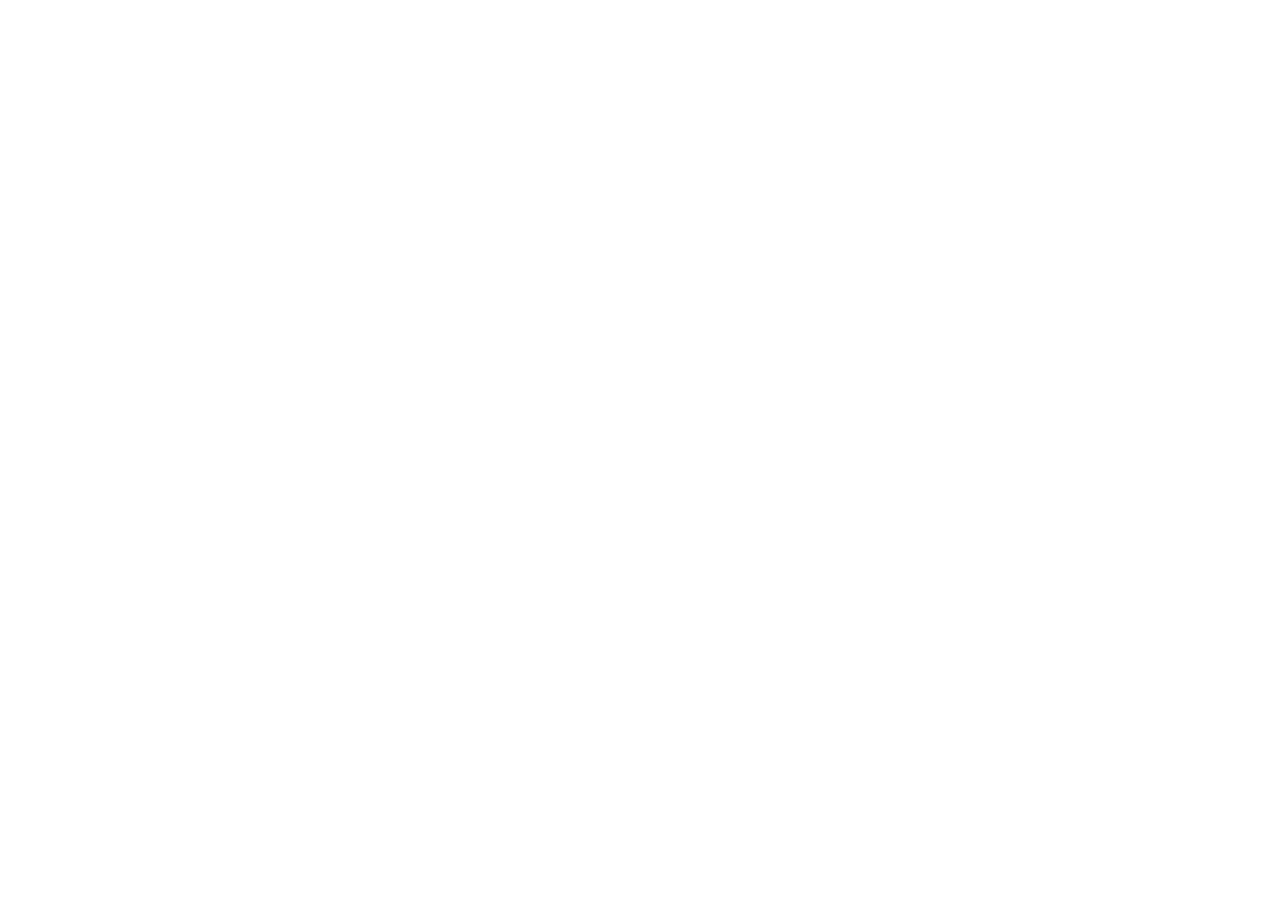
==== index.html @ 7b3025f6 "task snapshot 1a7c3b92-48b4-47d9-9504-41b177301d78" ====
<!doctype html>
<html lang="zh-CN">
  <head>
    <meta charset="UTF-8" />
    <meta name="viewport" content="width=device-width, initial-scale=1.0" />
    <title>coder-app-name</title>
    <link
      rel="stylesheet"
      href="https://cdnjs.cloudflare.com/ajax/libs/font-awesome/6.4.0/css/all.min.css"
    />
    <style>
      /* 内联样式确保主题色立即生效，避免闪烁 */
      html,
      body {
        margin: 0;
        padding: 0;
        width: 100%;
        height: 100%;
      }
      html.light,
      html.light body {
        background-color: #ffffff !important;
        color: #000000;
      }
      html.dark,
      html.dark body {
        background-color: #1a1a1a !important;
        color: #ffffff;
      }
    </style>
    <script>
      // 在 React 加载前立即设置主题，避免闪烁
      (function () {
        const isInIframe = window.self !== window.top;

        function applyThemeToDOM(theme) {
          document.documentElement.classList.remove("light", "dark");
          document.documentElement.classList.add(theme);
          document.documentElement.setAttribute("data-theme", theme);
        }

        if (isInIframe) {
          // 监听父窗口主动推送的主题消息
          window.addEventListener("message", function (event) {
            if (event.data && typeof event.data.theme === "string") {
              const theme = event.data.theme;
              if (theme === "light" || theme === "dark") {
                applyThemeToDOM(theme);
              }
            }
          });
        } else {
          // 非 iframe 环境，使用默认 light 主题
          applyThemeToDOM("light");
        }
      })();
    </script>
      <script>
      (function () {
        if (window.self === window.top) return;
        var reported = {};
        window.addEventListener("error", function (event) {
          // 资源加载失败的 error 事件没有 message，此处仅上报 JS 运行时错误
          if (!event || !event.message) return;
          var key =
            event.message + "|" + (event.filename || "") + "|" + (event.lineno || 0);
          if (reported[key]) return; // 相同错误只上报一次，避免渲染循环刷屏
          reported[key] = true;
          try {
            window.parent.postMessage(
              {
                type: "sandbox-runtime-error",
                payload: {
                  message: String(event.message).slice(0, 500),
                  filename: event.filename || "",
                  lineno: event.lineno || 0,
                  colno: event.colno || 0,
                  stack:
                    event.error && event.error.stack
                      ? String(event.error.stack).slice(0, 2000)
                      : ""
                }
              },
              "*"
            );
          } catch (e) {
            /* 上报失败不影响页面运行 */
          }
        });
      })();
    </script>
  </head>
  <body>
    <div id="root"></div>
    <script type="module" src="/src/main.jsx"></script>
  </body>
</html>
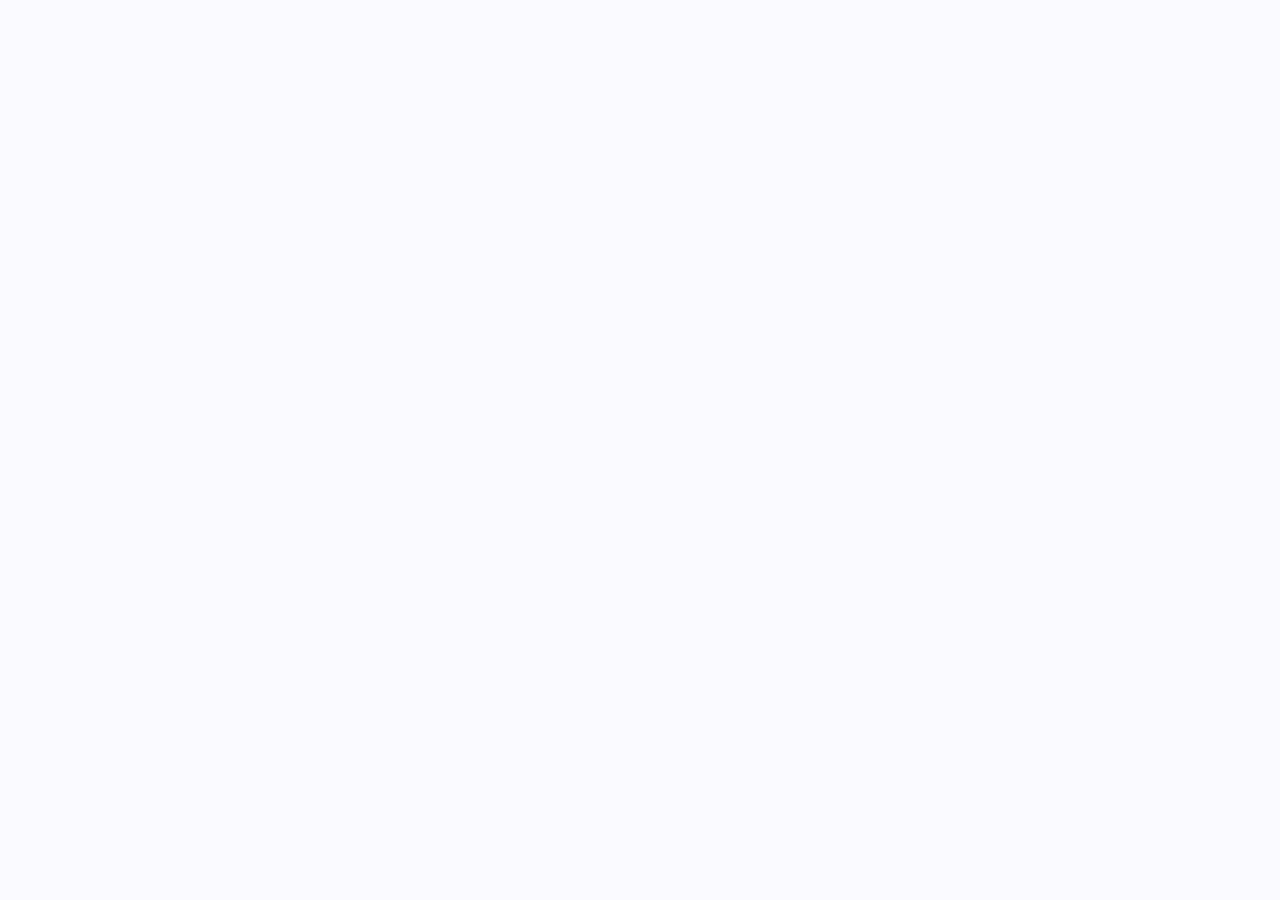
==== commit 9db972b6: "task snapshot 1a7c3b92-48b4-47d9-9504-41b177301d78" ====
--- a/index.html
+++ b/index.html
@@ -1,97 +1,22 @@
 <!doctype html>
-<html lang="zh-CN">
+<html lang="fa" dir="rtl">
   <head>
     <meta charset="UTF-8" />
-    <meta name="viewport" content="width=device-width, initial-scale=1.0" />
-    <title>coder-app-name</title>
-    <link
-      rel="stylesheet"
-      href="https://cdnjs.cloudflare.com/ajax/libs/font-awesome/6.4.0/css/all.min.css"
-    />
+    <meta name="viewport" content="width=device-width, initial-scale=1.0, maximum-scale=1.0, user-scalable=no" />
+    <meta name="theme-color" content="#FAFAFF" />
+    <meta name="apple-mobile-web-app-capable" content="yes" />
+    <meta name="apple-mobile-web-app-status-bar-style" content="default" />
+    <title>هویار | دستیار تصمیم هوای بعدازظهر</title>
+    <link rel="preconnect" href="https://fonts.googleapis.com" />
+    <link rel="preconnect" href="https://fonts.gstatic.com" crossorigin />
+    <link href="https://fonts.googleapis.com/css2?family=Inter:wght@400;500;600;700&display=swap" rel="stylesheet" />
     <style>
-      /* 内联样式确保主题色立即生效，避免闪烁 */
-      html,
-      body {
-        margin: 0;
-        padding: 0;
-        width: 100%;
-        height: 100%;
-      }
-      html.light,
-      html.light body {
-        background-color: #ffffff !important;
-        color: #000000;
-      }
-      html.dark,
-      html.dark body {
-        background-color: #1a1a1a !important;
-        color: #ffffff;
-      }
+      html, body { margin: 0; padding: 0; width: 100%; height: 100%; }
+      body { background-color: #FAFAFF; font-family: 'Inter', system-ui, sans-serif; }
     </style>
-    <script>
-      // 在 React 加载前立即设置主题，避免闪烁
-      (function () {
-        const isInIframe = window.self !== window.top;
-
-        function applyThemeToDOM(theme) {
-          document.documentElement.classList.remove("light", "dark");
-          document.documentElement.classList.add(theme);
-          document.documentElement.setAttribute("data-theme", theme);
-        }
-
-        if (isInIframe) {
-          // 监听父窗口主动推送的主题消息
-          window.addEventListener("message", function (event) {
-            if (event.data && typeof event.data.theme === "string") {
-              const theme = event.data.theme;
-              if (theme === "light" || theme === "dark") {
-                applyThemeToDOM(theme);
-              }
-            }
-          });
-        } else {
-          // 非 iframe 环境，使用默认 light 主题
-          applyThemeToDOM("light");
-        }
-      })();
-    </script>
-      <script>
-      (function () {
-        if (window.self === window.top) return;
-        var reported = {};
-        window.addEventListener("error", function (event) {
-          // 资源加载失败的 error 事件没有 message，此处仅上报 JS 运行时错误
-          if (!event || !event.message) return;
-          var key =
-            event.message + "|" + (event.filename || "") + "|" + (event.lineno || 0);
-          if (reported[key]) return; // 相同错误只上报一次，避免渲染循环刷屏
-          reported[key] = true;
-          try {
-            window.parent.postMessage(
-              {
-                type: "sandbox-runtime-error",
-                payload: {
-                  message: String(event.message).slice(0, 500),
-                  filename: event.filename || "",
-                  lineno: event.lineno || 0,
-                  colno: event.colno || 0,
-                  stack:
-                    event.error && event.error.stack
-                      ? String(event.error.stack).slice(0, 2000)
-                      : ""
-                }
-              },
-              "*"
-            );
-          } catch (e) {
-            /* 上报失败不影响页面运行 */
-          }
-        });
-      })();
-    </script>
   </head>
   <body>
     <div id="root"></div>
-    <script type="module" src="/src/main.jsx"></script>
+    <script type="module" src="/src/main.tsx"></script>
   </body>
 </html>
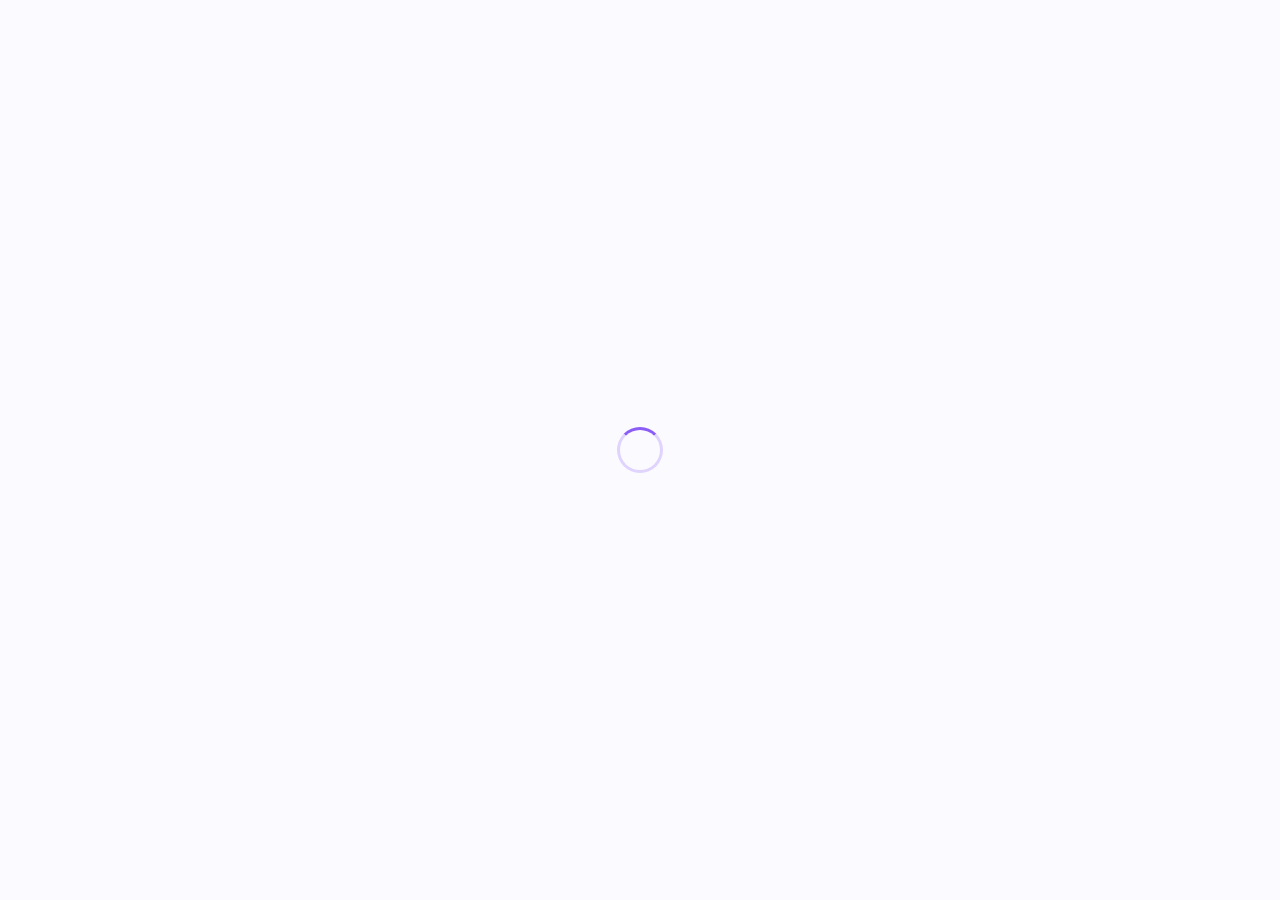
==== commit 76b43220: "task snapshot 74421500-49d1-433e-8a6d-ef9d684e9098" ====
--- a/index.html
+++ b/index.html
@@ -2,21 +2,48 @@
 <html lang="fa" dir="rtl">
   <head>
     <meta charset="UTF-8" />
-    <meta name="viewport" content="width=device-width, initial-scale=1.0, maximum-scale=1.0, user-scalable=no" />
-    <meta name="theme-color" content="#FAFAFF" />
+    <meta name="viewport" content="width=device-width, initial-scale=1.0, viewport-fit=cover, maximum-scale=1.0, user-scalable=no" />
+    
+    <!-- Primary Meta Tags -->
+    <title>اسکای‌چی | دستیار تصمیم هوای بعدازظهر</title>
+    <meta name="title" content="اسکای‌چی | دستیار تصمیم هوای بعدازظهر" />
+    <meta name="description" content="بگو امروز کِی و چی بپوشم، نه اینکه دما چنده. دستیار هوشمند هواشناسی برای ساکنان قرچک." />
+    
+    <!-- Theme Color -->
+    <meta name="theme-color" content="#8B5CF6" />
     <meta name="apple-mobile-web-app-capable" content="yes" />
-    <meta name="apple-mobile-web-app-status-bar-style" content="default" />
-    <title>هویار | دستیار تصمیم هوای بعدازظهر</title>
+    <meta name="apple-mobile-web-app-status-bar-style" content="black-translucent" />
+    <meta name="apple-mobile-web-app-title" content="اسکای‌چی" />
+    
+    <!-- PWA Manifest -->
+    <link rel="manifest" href="/manifest.json" />
+    
+    <!-- Icons -->
+    <link rel="icon" type="image/svg+xml" href="/favicon.svg" />
+    <link rel="apple-touch-icon" href="/icons/icon.svg" />
+    
+    <!-- Fonts -->
     <link rel="preconnect" href="https://fonts.googleapis.com" />
     <link rel="preconnect" href="https://fonts.gstatic.com" crossorigin />
-    <link href="https://fonts.googleapis.com/css2?family=Inter:wght@400;500;600;700&display=swap" rel="stylesheet" />
+    <link href="https://fonts.googleapis.com/css2?family=Inter:wght@300;400;500;600;700&family=Vazirmatn:wght@300;400;500;600;700&display=swap" rel="stylesheet" />
+    
+    <!-- Critical CSS (inline for performance) -->
     <style>
       html, body { margin: 0; padding: 0; width: 100%; height: 100%; }
-      body { background-color: #FAFAFF; font-family: 'Inter', system-ui, sans-serif; }
+      body { background-color: #FAFAFF; font-family: 'Vazirmatn', 'Inter', system-ui, sans-serif; }
+      #root { min-height: 100vh; min-height: 100dvh; }
+      /* Loading state */
+      .app-loading { display: flex; align-items: center; justify-content: center; min-height: 100vh; background: #FAFAFF; }
+      .app-loading-spinner { width: 40px; height: 40px; border: 3px solid #E0D4FF; border-top-color: #8B5CF6; border-radius: 50%; animation: spin 1s linear infinite; }
+      @keyframes spin { to { transform: rotate(360deg); } }
     </style>
   </head>
   <body>
-    <div id="root"></div>
+    <div id="root">
+      <div class="app-loading">
+        <div class="app-loading-spinner"></div>
+      </div>
+    </div>
     <script type="module" src="/src/main.tsx"></script>
   </body>
 </html>
